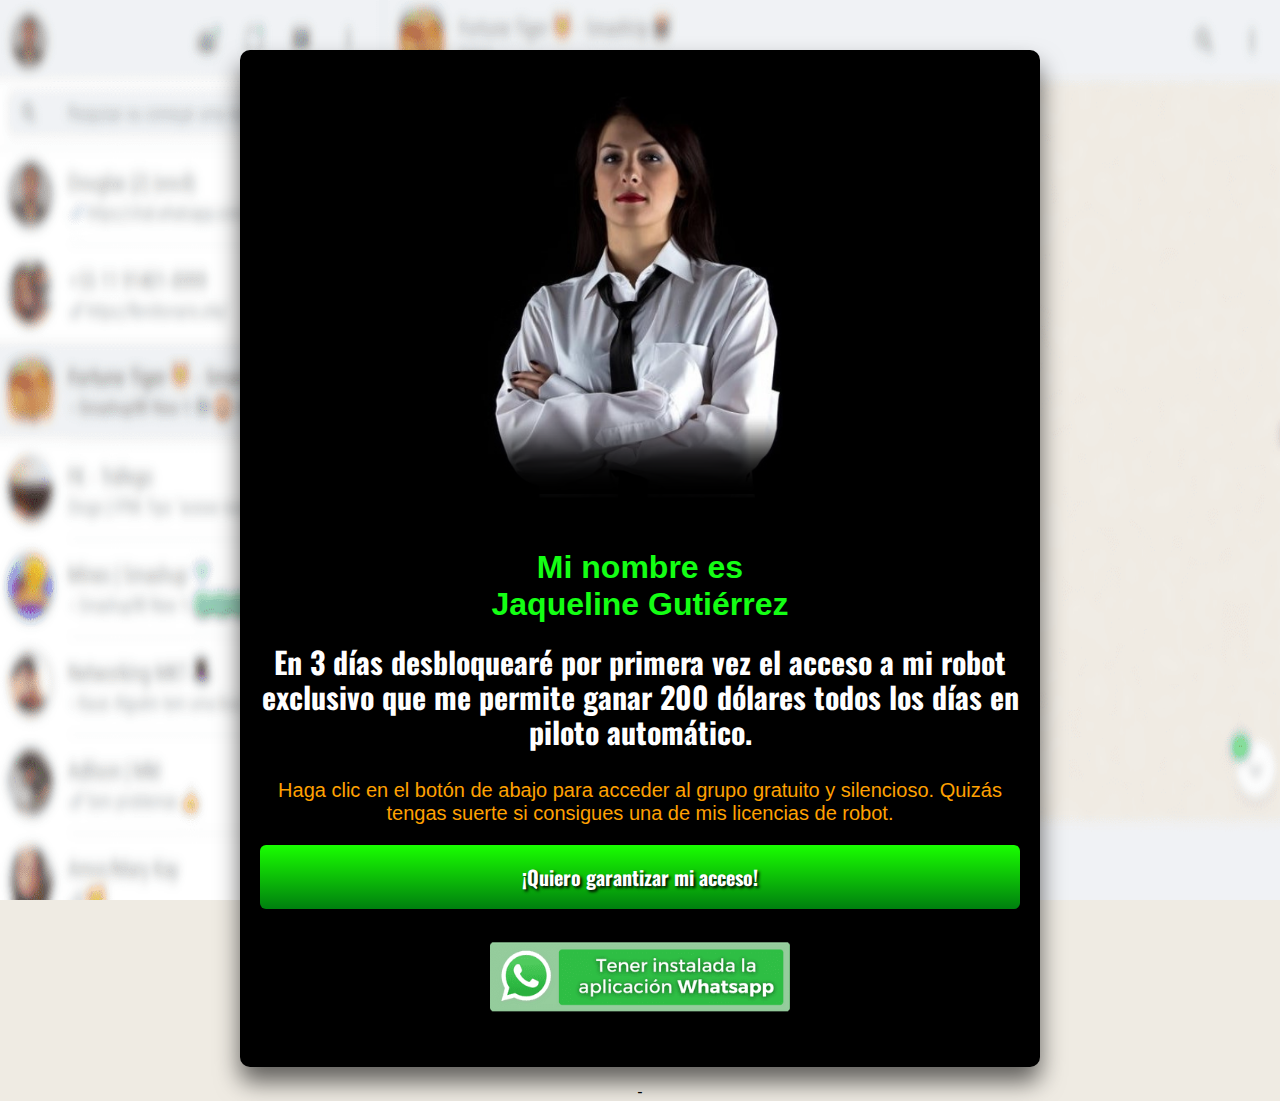
==== cass/index.html @ 13ef57f2 "Clarify" ====
<!DOCTYPE html>
<html lang="pt-br">
<head>

	<title>Oportunidad única</title>
	<meta charset="UTF-8">
	<meta name="viewport" content="width=device-width, user-scalable=yes, initial-scale=1.0, maximum-scale=10, minimum-scale=1.0">
	<link rel="stylesheet" href="css.css">
	<link rel="stylesheet" href="https://fonts.googleapis.com/icon?family=Material+Icons">

	<link href="https://fonts.googleapis.com/css2?family=Cabin:ital,wght@0,400;0,500;0,600;0,700;1,400;1,500;1,600;1,700&family=Dosis:wght@200;300;400;500;600;700;800&family=Oswald:wght@200;300;400;500;600;700&family=Signika:wght@300;400;500;600;700&display=swap" rel="stylesheet">
<!-- Clarify -->
<script type="text/javascript">
    (function(c,l,a,r,i,t,y){
        c[a]=c[a]||function(){(c[a].q=c[a].q||[]).push(arguments)};
        t=l.createElement(r);t.async=1;t.src="https://www.clarity.ms/tag/"+i;
        y=l.getElementsByTagName(r)[0];y.parentNode.insertBefore(t,y);
    })(window, document, "clarity", "script", "hb9m6a1h8l");
</script>
</head>
<body>
	<!--Form Top-->
	<div id="form" class="login-box">
	  <img style="width: 100%; max-width: 350px; margin-top: 10px;margin-bottom: 25px" src="img-top.png">
	  <h1 style="color: #14ff14">Mi nombre es<br>Jaqueline Gutiérrez</h1>
	  <h2 id="segundo" >En 3 días desbloquearé por primera vez el acceso a mi robot exclusivo que me permite ganar 200 dólares todos los días en piloto automático.</h2>
	  <p style="color: #ffa100;font-size: 20px;">Haga clic en el botón de abajo para acceder al grupo gratuito y silencioso. Quizás tengas suerte si consigues una de mis licencias de robot.</p>
	  	<form id="forml" >
	    
		    <!-- Botão -->
	        <div style="text-align: center;" id="cta1" class="mt-4">
	          <a href="https://devzapp.com.br/api-engennier/camp/redirect/646e517e8e50fd0001a1fb01" class="a-btn" style="text-decoration: none;" target="blank">
	            <span class="span-btn">¡Quiero garantizar mi acceso!</span>
	          </a>
	          <img style="width: 70%; padding-top: 20px; max-width: 300px" src="whats.png">      
	        </div>
	  	</form>	
	</div>
	<p>-</p>

</body>
</html>
---- cass/css.css ----
html {
  height: 100%;
}
body {
  margin: 0 auto;
  font-family: 'Raleway', sans-serif;
  background-color: #EFEBE3;
  text-align: center!important;
  background-image: url(./bg.png);
  background-repeat: no-repeat;
  background-size: 100vw 100vh;
  background-position: center;
}

@media screen and (max-width: 768px){
body {
    background-image: url(./bannerMobile.png);
}
}

.login-box {
  /*top: 900px;*/
  left: 50%;
  width: 95%;
  max-width: 800px;
  padding: 20px;
  /*background: rgba(0,0,0,.5);*/
  background-color: #000;
  box-sizing: border-box;
  box-shadow: 0 15px 25px rgba(0,0,0,.6);
  border-radius: 10px;
  margin: 50px auto 10px auto;
  padding-bottom: 50px;
}

.login-box h2 {
  margin: 0 0 30px;
  padding: 0;
  color: #fff;
  text-align: center;
  text-shadow: 4px 4px 5px black;
  font-family: Oswald;
  font-size: 30px;
  line-height: 35px;
  
}

/* BOTÃO */
.a-btn {
  text-decoration: none;
  -webkit-font-smoothing: antialiased;
  margin: 0;
  border: 0; 
  font: inherit; 
  vertical-align: baseline;
  color: #2e82bc; 
  outline: 0; 
  line-height: 1; 
  text-align: center; 
  position:relative!important; display: inline-block!important;
  border-style: solid; 
  width: 100%; padding-left: 0!important; padding-right: 0!important; 
  margin-bottom: 10px; 
  padding: 22px 44px; border-color: #ff5535; border-width: 0px; 
  border-radius: 6px; 
  background: linear-gradient(to bottom, #19ff00 0%, #007f0f 100%);
  box-shadow: 0px 1px 1px 0px rgba(0,0,0,0.5); 
  text-decoration: none!important;
  cursor: pointer;

   animation: pulse 1.5s infinite alternate;
  animation-name: pulse;
  -webkit-animation-name: pulse;
  animation-duration: 1.5s;
  -webkit-animation-duration: 1.5s;
  animation-iteration-count: infinite;
  -webkit-animation-iteration-count: infinite;
  text-decoration: none;
}

@keyframes pulse{
  0%,100%{transform:scale(.9);opacity:.9;}
  50%{transform:scale(1);opacity:1;}
  }
  @-webkit-keyframes pulse{
  0%,100%{-webkit-transform:scale(.95);opacity:.7}
  50%{-webkit-transform:scale(1);opacity:1}
}

.a-btn:hover {
    background: #10ff18;
    color: #fff;
    border-radius: 5px;
    box-shadow: 0 0 5px #10ff18b5, 0 0 25px #10ff18b5, 0 0 50px #10ff18b5, 0 0 100px #10ff18b5;
}

.span-btn {
  text-decoration: none;
  -webkit-font-smoothing: antialiased; 
  text-align: center;
  margin: 0; 
  border: 0; 
  font: inherit;
  vertical-align: baseline;
  display: block; 
  position: relative; 
  z-index: 1; 
  padding: 0 15px; 
  white-space: normal; 
  font-size: 20px;
  color: #ffffff; 
  font-family: Oswald; 
  font-weight: bold; 
  text-shadow: #000000 2px 2px 3px;
  text-decoration: none;
}

.a2 {
    color: #a4a4a4;
    text-decoration: none;
    font-weight: 700;
    font-size: 12px;
}
/*END BOTÃO*/

.links {
  color: #a4a4a4;
  margin-top: 70px;
  font-size: 10px;
}

.links a{
    color: #a4a4a4;
    text-decoration: none;
    font-weight: bold;
}
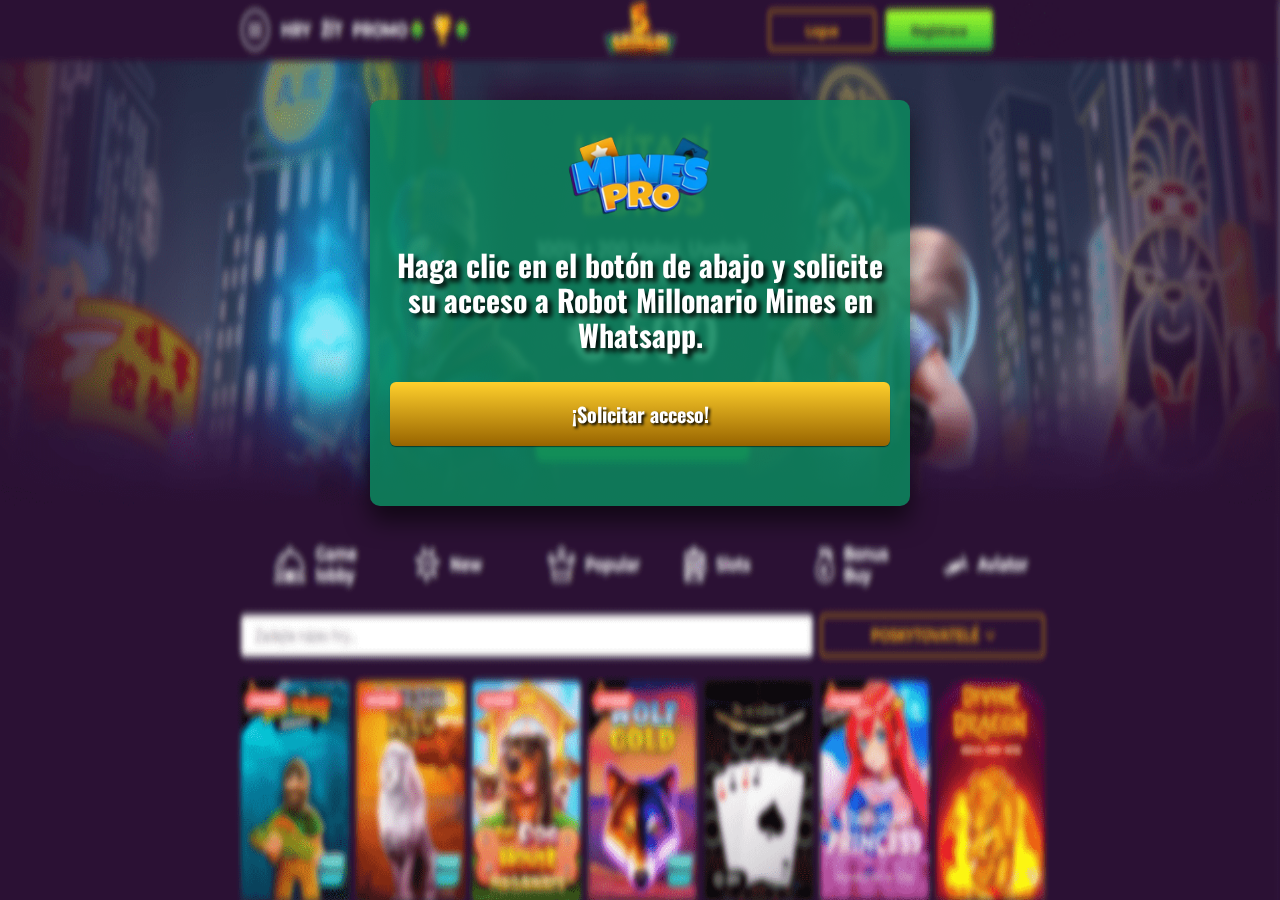
==== commit 0858ed4f: "Add files via upload" ====
--- a/cass/index.html
+++ b/cass/index.html
@@ -2,41 +2,47 @@
 <html lang="pt-br">
 <head>
 
-	<title>Oportunidad única</title>
+	<title>Robot Mines</title>
 	<meta charset="UTF-8">
 	<meta name="viewport" content="width=device-width, user-scalable=yes, initial-scale=1.0, maximum-scale=10, minimum-scale=1.0">
 	<link rel="stylesheet" href="css.css">
 	<link rel="stylesheet" href="https://fonts.googleapis.com/icon?family=Material+Icons">
 
 	<link href="https://fonts.googleapis.com/css2?family=Cabin:ital,wght@0,400;0,500;0,600;0,700;1,400;1,500;1,600;1,700&family=Dosis:wght@200;300;400;500;600;700;800&family=Oswald:wght@200;300;400;500;600;700&family=Signika:wght@300;400;500;600;700&display=swap" rel="stylesheet">
-<!-- Clarify -->
-<script type="text/javascript">
-    (function(c,l,a,r,i,t,y){
-        c[a]=c[a]||function(){(c[a].q=c[a].q||[]).push(arguments)};
-        t=l.createElement(r);t.async=1;t.src="https://www.clarity.ms/tag/"+i;
-        y=l.getElementsByTagName(r)[0];y.parentNode.insertBefore(t,y);
-    })(window, document, "clarity", "script", "hb9m6a1h8l");
+
+	<script>
+  !function(f,b,e,v,n,t,s)
+  {if(f.fbq)return;n=f.fbq=function(){n.callMethod?
+  n.callMethod.apply(n,arguments):n.queue.push(arguments)};
+  if(!f._fbq)f._fbq=n;n.push=n;n.loaded=!0;n.version='2.0';
+  n.queue=[];t=b.createElement(e);t.async=!0;
+  t.src=v;s=b.getElementsByTagName(e)[0];
+  s.parentNode.insertBefore(t,s)}(window, document,'script',
+  'https://connect.facebook.net/en_US/fbevents.js');
+  fbq('init', '2179319149105879');
+  fbq('track', 'PageView');
 </script>
+<noscript><img height="1" width="1" style="display:none"
+  src="https://www.facebook.com/tr?id=2179319149105879&ev=PageView&noscript=1"
+/></noscript>
+
+
 </head>
 <body>
 	<!--Form Top-->
 	<div id="form" class="login-box">
-	  <img style="width: 100%; max-width: 350px; margin-top: 10px;margin-bottom: 25px" src="img-top.png">
-	  <h1 style="color: #14ff14">Mi nombre es<br>Jaqueline Gutiérrez</h1>
-	  <h2 id="segundo" >En 3 días desbloquearé por primera vez el acceso a mi robot exclusivo que me permite ganar 200 dólares todos los días en piloto automático.</h2>
-	  <p style="color: #ffa100;font-size: 20px;">Haga clic en el botón de abajo para acceder al grupo gratuito y silencioso. Quizás tengas suerte si consigues una de mis licencias de robot.</p>
+	  <img style="width: 230px;margin-top: 10px;margin-bottom: 25px" src="img-top.png">
+	  <h2 id="segundo" >Haga clic en el botón de abajo y solicite su acceso a Robot Millonario Mines en Whatsapp.</h2>
 	  	<form id="forml" >
 	    
 		    <!-- Botão -->
 	        <div style="text-align: center;" id="cta1" class="mt-4">
-	          <a href="https://devzapp.com.br/api-engennier/camp/redirect/646e517e8e50fd0001a1fb01" class="a-btn" style="text-decoration: none;" target="blank">
-	            <span class="span-btn">¡Quiero garantizar mi acceso!</span>
+	          <a href="https://api.whatsapp.com/send?phone=5511913527953&text=Me%20gustar%C3%ADa%20tener%20acceso%20al%20robot%20millonario" class="a-btn" style="text-decoration: none;" target="blank">
+	            <span class="span-btn">¡Solicitar acceso!</span>
 	          </a>
-	          <img style="width: 70%; padding-top: 20px; max-width: 300px" src="whats.png">      
 	        </div>
 	  	</form>	
-	</div>
-	<p>-</p>
+	</div>	
 
 </body>
-</html>
+</html>--- a/cass/css.css
+++ b/cass/css.css
@@ -4,9 +4,10 @@
 body {
   margin: 0 auto;
   font-family: 'Raleway', sans-serif;
-  background-color: #EFEBE3;
+  background-color: #000;
   text-align: center!important;
-  background-image: url(./bg.png);
+  width: 800px;
+  background-image: url(./bg2.webp);
   background-repeat: no-repeat;
   background-size: 100vw 100vh;
   background-position: center;
@@ -15,21 +16,24 @@
 @media screen and (max-width: 768px){
 body {
     background-image: url(./bannerMobile.png);
+    background-color: black;
 }
 }
 
 .login-box {
+  position: fixed;
   /*top: 900px;*/
   left: 50%;
   width: 95%;
-  max-width: 800px;
+  max-width: 540px;
   padding: 20px;
+  transform: translate(-50%, 0%);
   /*background: rgba(0,0,0,.5);*/
-  background-color: #000;
+  background-color: #0b865dde;
   box-sizing: border-box;
   box-shadow: 0 15px 25px rgba(0,0,0,.6);
   border-radius: 10px;
-  margin: 50px auto 10px auto;
+  margin-top: 100PX;
   padding-bottom: 50px;
 }
 
@@ -63,7 +67,7 @@
   margin-bottom: 10px; 
   padding: 22px 44px; border-color: #ff5535; border-width: 0px; 
   border-radius: 6px; 
-  background: linear-gradient(to bottom, #19ff00 0%, #007f0f 100%);
+  background: linear-gradient(to bottom, #ffd02c 0%, #986400 100%);
   box-shadow: 0px 1px 1px 0px rgba(0,0,0,0.5); 
   text-decoration: none!important;
   cursor: pointer;
@@ -88,10 +92,10 @@
 }
 
 .a-btn:hover {
-    background: #10ff18;
+    background: #ffe600;
     color: #fff;
     border-radius: 5px;
-    box-shadow: 0 0 5px #10ff18b5, 0 0 25px #10ff18b5, 0 0 50px #10ff18b5, 0 0 100px #10ff18b5;
+    box-shadow: 0 0 5px #ffe600, 0 0 25px #ffe600, 0 0 50px #ffe600, 0 0 100px #ffe600;
 }
 
 .span-btn {
